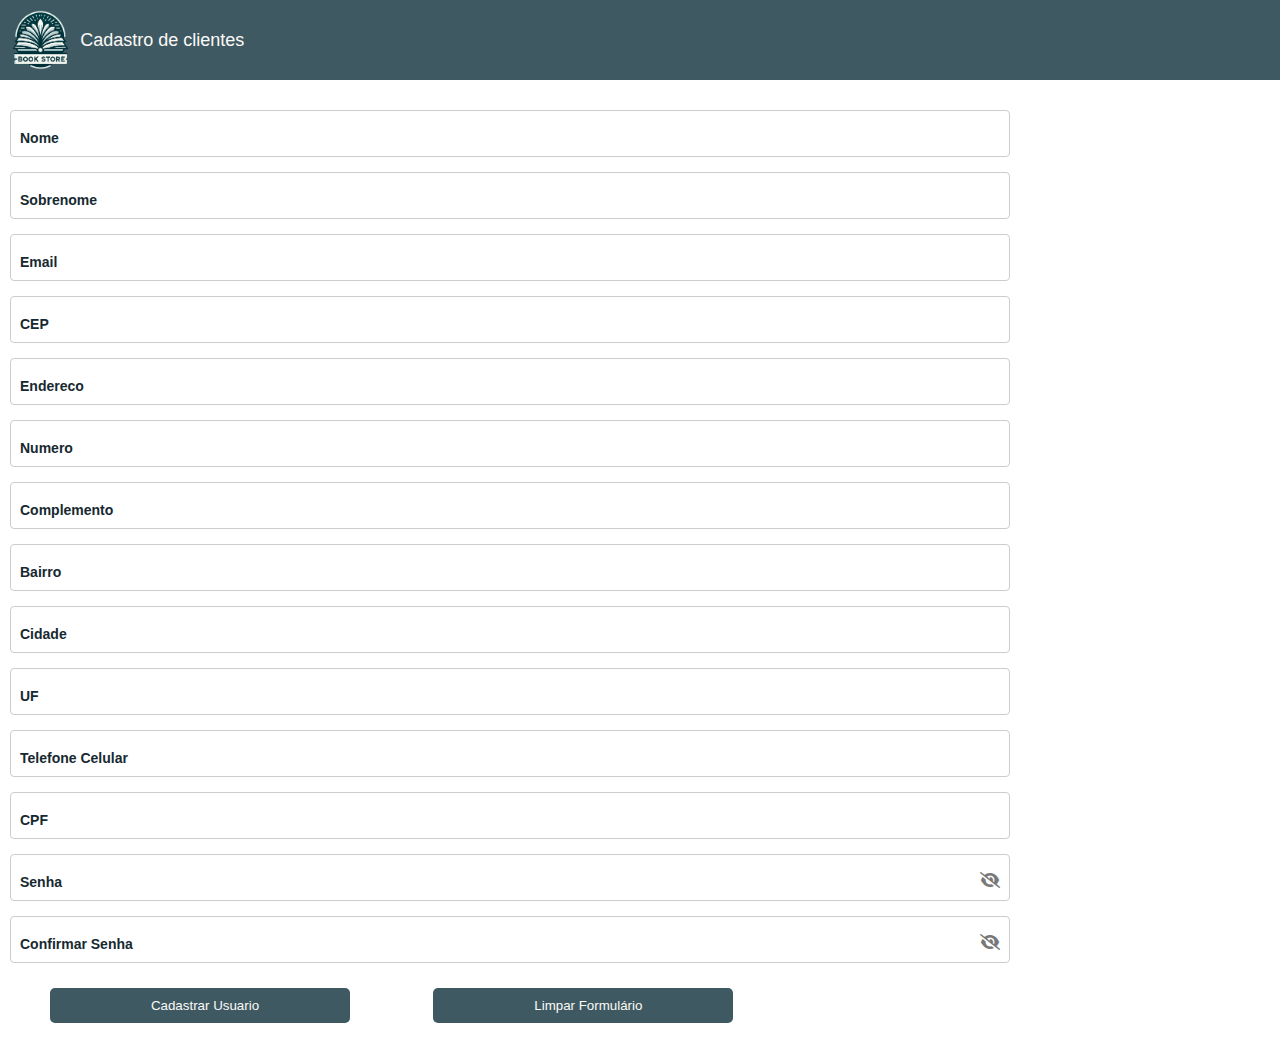
==== html/cadastro.html @ 5c0ea146 "implementado o form submit com o local storage, testado o caminho feliz do cadastro de dados e valid" ====
<html xmlns="http://www.w3.org/1999/html">
<head>
    <meta charset="UTF-8" />
    <meta name="viewport" content="width=device-width, initial-scale=1.0">
    <link rel="stylesheet" href="../css/util.css" />
    <link rel="stylesheet" href="../css/fontawesome-free-web/css/all.css" />
    <link rel="stylesheet" href="../css/cadastro.css" />
    <link rel="shortcut icon" type="image/png" href="../img/Logo3.png"/>
    <script defer src="../js/cadastro.js"></script>
    <title>Páginas Infinitas</title>
</head>
<body>
<div class="barra-principal">
    <a href="index.html">
        <img class="logo" src="../img/Logo3.png"/>
    </a>
    <span class="titulo">Cadastro de clientes</span>
</div>

<form class="formulario-cadastro" >

    <div class="form-floating-label">
        <input type="text" id="nome" name="nome" size="150" maxlength="200" required placeholder=" ">
        <label for="nome" > Nome</label>
    </div>

    <div class="form-floating-label">
        <input type="text" id="sobrenome" name="sobrenome" size="150" required placeholder=" ">
        <label for="sobrenome">Sobrenome</label>
    </div>

    <div class="form-floating-label">
        <input type="email" id="email" name="email" size="200" required  placeholder=" ">
        <label for="email">Email</label>
    </div>

    <div class="form-floating-label">
        <input type="text" id="cep" name="cep" maxlength="9" required placeholder=" " onfocus="limparErroCep()">
        <label for="cep">CEP</label>
        <label for="cep" id="errocep">CEP INVALIDO</label>
    </div>

    <div class="form-floating-label">
        <input type="text" id="logradouro" name="logradouro"  required  placeholder=" ">
        <label for="logradouro">Endereco</label>
    </div>

    <div class="form-floating-label">
        <input type="number" id="numero" name="numero" required  placeholder=" ">
        <label for="numero">Numero</label>
    </div>

    <div class="form-floating-label">
        <input type="text" id="complemento" name="complemento"   placeholder=" ">
        <label for="complemento">Complemento</label>
    </div>

    <div class="form-floating-label">
        <input type="text" id="bairro" name="bairro"  required  placeholder=" ">
        <label for="bairro">Bairro</label>
    </div>

    <div class="form-floating-label">
        <input type="text" id="cidade" name="cidade"  required  placeholder=" ">
        <label for="cidade">Cidade</label>
    </div>

    <div class="form-floating-label">
        <input type="text" id="uf" name="uf"  required  placeholder=" ">
        <label for="uf">UF</label>
    </div>

    <div class="form-floating-label">
      <input type="text" id="telefone_celular" name="telefone_celular" maxlength="13" required placeholder=" ">
      <label for="telefone_celular">Telefone Celular</label>
    </div>

    <div class="form-floating-label">
        <input type="text" id="cpf" name="cpf" maxlength="14"  required placeholder=" ">
        <label for="cpf">CPF</label>
    </div>

    <div class="form-floating-label">
        <input type="password" id="senha" name="senha" required placeholder=" ">
        <label for="senha">Senha</label>
        <i class="fas fa-eye-slash" id="toggleSenha" style="cursor: pointer;"></i>
    </div>

    <div class="form-floating-label">
        <input type="password" id="confirmar_senha" name="conf_senha" required placeholder=" " onblur="">
        <label for="senha">Confirmar Senha</label>
        <i class="fas fa-eye-slash" id="toggleConfirmarSenha" style="cursor: pointer;"></i>
    </div>

    <div>
        <button class="botao" type="submit" id="cadastrar_usuario">Cadastrar Usuario</button>
        <button class="botao" type="reset" id="limpar_formulario">Limpar Formulário</button>
    </div>

</form>

<!-- Modal de Erro -->
<div id="errorModal" class="modal" style="display: none;">
    <div class="modal-content">
        <span class="close">&times;</span>
        <p id="errorMessage">Erro ao buscar o CEP. Por favor, tente novamente.</p>
    </div>
</div>

</body>
---- css/util.css ----
:root{
    --cor-principal-barras: #3E5962;
    --cor-texto-principal: #172930;
    --cor-texto-secundario: #73797f;
    --cor-texto-barra: #FCF9F6;
    --fonte-principal-barras: #3E5962;
    --cor-hover: #85a99d;
}

html, body{
    font-family: Arial, sans-serif;
    margin: 0;
    padding: 0;
    min-width: 320px;
}

.barra-principal {
    background-color: var(--cor-principal-barras);
    color: var(--cor-texto-barra);
    display: flex;
    justify-content: flex-start; /* Alinha os itens ao início do container */
    padding: 10px;
    align-items: center;
    margin:0;
    font-family: Arial, sans-serif;
    font-size: 18px;
    height: 60px;

}
.logo{
    color: var(--cor-texto-barra);
    display:flex;
    align-content: center;
    flex-wrap: wrap;
    height: 100%;
    margin-right: 10px;
}

nav {
    display: flex;
}

nav a {
    color: var(--cor-texto-barra);
   /* font-family: Arial, sans-serif;
    font-size: 16px;*/
    text-decoration: none;
    padding: 8px 16px;
     /* Tamanho da fonte dos itens do menu */
}
nav a:hover {
    background-color: var(--cor-hover); /* Cor de fundo ao passar o mouse */
}

.botao{
    padding: 10px 20px;
    background-color: var(--cor-principal-barras);
    color: var(--cor-texto-barra);
    border: none;
    cursor: pointer;
    transition: 0.3s;
    border-radius: 5px;
    padding-right: 10px;
    margin-top: 10px;
    margin-bottom: 10px;
    margin-left: 40px;
    margin-right: 40px;
    width: 300px;
}

.botao-secundario{
    padding: 10px 20px;
    background-color: var(--cor-texto-barra);
    color: var(--cor-texto-principal);
    border: 1px solid #ccc;
    cursor: pointer;
    transition: 0.3s;
    border-radius: 5px;
    padding-right: 10px;
    margin-top: 10px;
    margin-bottom: 10px;
    margin-left: 40px;
    margin-right: 40px;
    width: 300px;
}

.botao-secundario:hover{
    background-color: var(--cor-texto-principal);
    color: var(--cor-texto-barra);
}

.fa-solid.fa-magnifying-glass:hover{
    cursor: pointer;
}

.pesquisar-livros {
    margin-right: auto; /* Empurra tudo que está à direita para o fim do container */
    margin-left: 20px;
}

.botao:hover{
    background-color: var(--cor-hover);
}

h2 {
    border-bottom: 2px solid #eee;
    color: var(--cor-texto-secundario);
    font-family: Arial, sans-serif;
    padding-left: 50px;
    margin-left: 10px;
    margin-right: 10px;
}

h1 {
    border-bottom: 2px solid #eee;
    color: var(--cor-texto-secundario);
    font-family: Arial, sans-serif;
    text-align: center;
    font-size: 25px;
    padding-bottom: 10px;
    margin-left: 10px;
    margin-right: 10px;
}



/*CSS para label flututante em input text*/
.form-floating-label {
    position: relative; /*O posicionamento relativo permite que o rótulo flutuante seja posicionado dentro do elemento*/
    margin-bottom: 15px;
}

.form-floating-label input {
    width: 100%;
    text-align: left;
    border: 1px solid #ccc;
    border-radius: 4px;
    padding: 15px 10px;
    outline: none; /*Remove a borda padrão do campo de entrada quando ele está em foco (o usuário clicou nele).*/
}

.form-floating-label label {
    pointer-events: none; /*Evita que o usuário interaja diretamente com o rótulo clicando nele. Isso é útil porque o clique deve focar o campo de entrada associado.*/
    position: absolute; /*Posiciona o rótulo em relação ao campo de entrada.*/
    left: 10px;
    top: 10px;
    font-family: Arial, sans-serif;
    font-size: 14px;
    transition: all 0.3s ease; /*Define uma transição suave para todas as propriedades do rótulo que mudam (como posição e tamanho da fonte) durante 0,3 segundos com uma curva de animação "ease" (facilitando a entrada e saída).*/
}

.form-floating-label input:focus + label,  /*Seleciona o rótulo que está depois (+) de um elemento <input> dentro do elemento form-floating-label quando o campo de entrada está em foco (o usuário clicou nele).*/
.form-floating-label input:not(:placeholder-shown) + label {  /*Seleciona o rótulo que está depois (+) de um elemento <input> dentro do elemento form-floating-label quando o texto do placeholder não está sendo exibido (ou seja, o usuário digitou algo ou o campo já tem um valor).*/
    top: -10px; /*Move o rótulo 10 pixels para cima em relação à sua posição inicial, fazendo com que ele "flutue" acima do campo de entrada.*/
    font-size: 14px;
    color: var(--cor-principal-barras);
    background: white;
    padding: 0 4px;
}

.form-floating-label input:focus {
    border-color: var(--cor-hover);
}
/**/
---- css/cadastro.css ----
.formulario-cadastro{
    font-size: 12px;
    margin-top: 20px;
    padding: 10px;

}

label {
    display: block;
    margin-bottom: 5px;
    font-weight: bold;
    font-family: Arial, sans-serif;
    color: var(--cor-texto-principal);
    font-size: 14px;
    padding-top: 10px;
}

.endereco {
    border-style: solid;
    border-color: #3E5962;
    border-width: thin;
    padding: 20px;  /*arrumar isso*/
}

/* Estilizando o input */
#numero::-webkit-inner-spin-button,
#numero::-webkit-outer-spin-button {
    -webkit-appearance: none; /* Oculta as setas no Chrome */
    margin: 0; /* Remove o espaço entre o input e as setas no Chrome */
    appearance: none; /* Oculta as setas no Firefox */
}


input {
    width: 100%;
    max-width: 1000px;
 /*   padding: 10px;
    margin-bottom: 15px;
    border: 1px solid #ccc;
    border-radius: 4px;
    box-sizing: border-box;
    font-family: Arial, sans-serif;
    color: var(--cor-texto-principal);
    font-size: 14px;*/
}

#errocep {
    display:none;
}

/* olho na senha */
.fa-eye-slash, .fa-eye {
    position: relative;
    right: 30px;
    top: 10px;
    transform: translateY(-50%);
    cursor: pointer;
    font-size: 16px; /* Ajuste o tamanho conforme necessário */
    color: #787878
}

.form-floating-label {
    position: relative;
    display: flex;
    align-items: center;
    margin-bottom: 15px;
}

.password {
    padding-right: 0px;
}

.form-floating-label input {
    flex-grow: 1;
    padding-right: 40px;


}
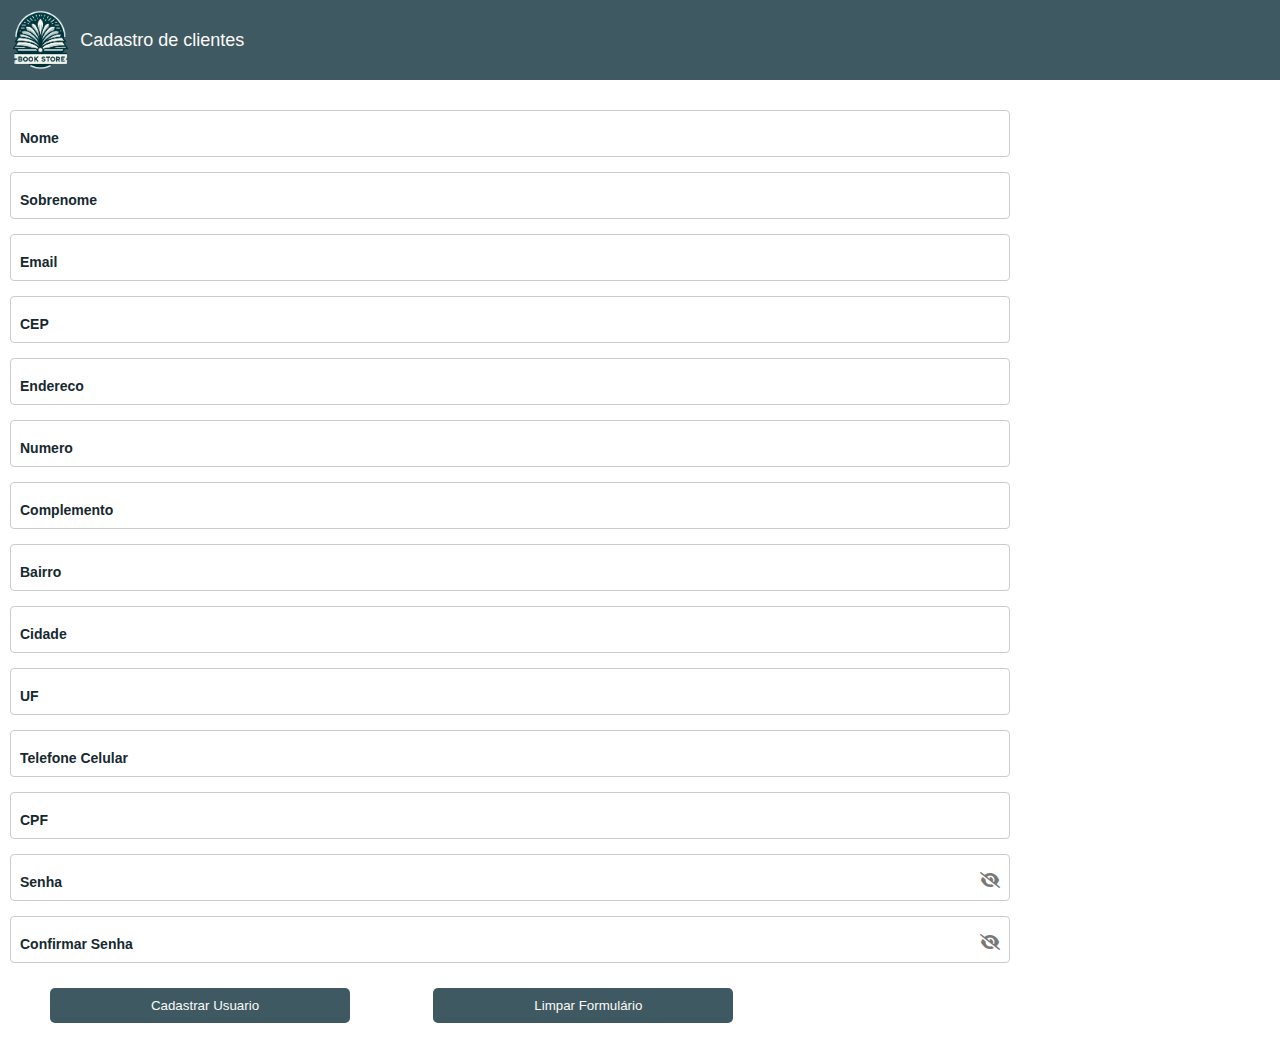
==== commit 3480797c: "Limpou campos." ====
--- a/html/cadastro.html
+++ b/html/cadastro.html
@@ -17,87 +17,101 @@
     <span class="titulo">Cadastro de clientes</span>
 </div>
 
-<form class="formulario-cadastro" >
-
+<div class="formulario-cadastro" >
+    <div class="erro_campo_cadastro" id="erro_nome">Campo obrigatório</div>
     <div class="form-floating-label">
-        <input type="text" id="nome" name="nome" size="150" maxlength="200" required placeholder=" ">
+        <input type="text" id="nome" name="nome" size="150" maxlength="200" required placeholder=" " onblur="validarNome()">
         <label for="nome" > Nome</label>
     </div>
 
+    <div class="erro_campo_cadastro" id="erro_sobrenome">Campo obrigatório</div>
     <div class="form-floating-label">
-        <input type="text" id="sobrenome" name="sobrenome" size="150" required placeholder=" ">
+        <input type="text" id="sobrenome" name="sobrenome" size="150" required placeholder=" " onblur="validarSobrenome()">
         <label for="sobrenome">Sobrenome</label>
     </div>
 
+    <div class="erro_campo_cadastro" id="erro_email">Campo obrigatório</div>
     <div class="form-floating-label">
-        <input type="email" id="email" name="email" size="200" required  placeholder=" ">
+        <input type="email" id="email" name="email" size="200" required  placeholder=" " onblur="validarEmail()">
         <label for="email">Email</label>
     </div>
 
+    <div class="erro_campo_cadastro" id="erro_cep">Campo obrigatório</div>
     <div class="form-floating-label">
-        <input type="text" id="cep" name="cep" maxlength="9" required placeholder=" " onfocus="limparErroCep()">
+        <input type="text" id="cep" name="cep" maxlength="9" required placeholder=" " >
         <label for="cep">CEP</label>
-        <label for="cep" id="errocep">CEP INVALIDO</label>
+        <label for="cep" id="errocep">CEP inválido</label>
     </div>
 
+
+    <div class="erro_campo_cadastro" id="erro_logradouro">Campo obrigatório</div>
     <div class="form-floating-label">
-        <input type="text" id="logradouro" name="logradouro"  required  placeholder=" ">
+        <input type="text" id="logradouro" name="logradouro"  required  placeholder=" " onblur="validarLogradouro()" readonly>
         <label for="logradouro">Endereco</label>
     </div>
 
+    <div class="erro_campo_cadastro" id="erro_numero">Campo obrigatório</div>
     <div class="form-floating-label">
-        <input type="number" id="numero" name="numero" required  placeholder=" ">
+        <input type="number" id="numero" name="numero" required  placeholder=" " onblur="validarNumLogradouro()">
         <label for="numero">Numero</label>
     </div>
 
     <div class="form-floating-label">
-        <input type="text" id="complemento" name="complemento"   placeholder=" ">
-        <label for="complemento">Complemento</label>
+    <input type="text" id="complemento" name="complemento"   placeholder=" ">
+    <label for="complemento">Complemento</label>
     </div>
 
+    <div class="erro_campo_cadastro" id="erro_bairro">Campo obrigatório</div>
     <div class="form-floating-label">
-        <input type="text" id="bairro" name="bairro"  required  placeholder=" ">
+        <input type="text" id="bairro" name="bairro"  required  placeholder=" " onblur="validarBairro()" readonly>
         <label for="bairro">Bairro</label>
     </div>
 
+    <div class="erro_campo_cadastro" id="erro_cidade">Campo obrigatório</div>
     <div class="form-floating-label">
-        <input type="text" id="cidade" name="cidade"  required  placeholder=" ">
+        <input type="text" id="cidade" name="cidade"  required  placeholder=" " onblur="validarCidade()" readonly>
         <label for="cidade">Cidade</label>
     </div>
 
+    <div class="erro_campo_cadastro" id="erro_UF">Campo obrigatório</div>
     <div class="form-floating-label">
-        <input type="text" id="uf" name="uf"  required  placeholder=" ">
+        <input type="text" id="uf" name="uf"  required  placeholder=" " onblur="validarUF()" readonly>
         <label for="uf">UF</label>
     </div>
 
+    <div class="erro_campo_cadastro" id="erro_telefone_celular">Campo obrigatório</div>
     <div class="form-floating-label">
-      <input type="text" id="telefone_celular" name="telefone_celular" maxlength="13" required placeholder=" ">
+      <input type="text" id="telefone_celular" name="telefone_celular" maxlength="13" required placeholder=" " onblur="validarTelefoneCelular()">
       <label for="telefone_celular">Telefone Celular</label>
     </div>
 
+    <div class="erro_campo_cadastro" id="erro_cpf">Campo obrigatório</div>
     <div class="form-floating-label">
-        <input type="text" id="cpf" name="cpf" maxlength="14"  required placeholder=" ">
+        <input type="text" id="cpf" name="cpf" maxlength="14"  required placeholder=" " onblur="validarCPF()">
         <label for="cpf">CPF</label>
     </div>
 
+    <div class="erro_campo_cadastro" id="erro_senha">Campo obrigatório</div>
     <div class="form-floating-label">
-        <input type="password" id="senha" name="senha" required placeholder=" ">
+        <input type="password" id="senha" name="senha" required placeholder=" " onblur="validarSenhaPreenchida()">
         <label for="senha">Senha</label>
         <i class="fas fa-eye-slash" id="toggleSenha" style="cursor: pointer;"></i>
     </div>
 
+    <div class="erro_campo_cadastro" id="erro_conf_senha">Campo obrigatório</div>
     <div class="form-floating-label">
-        <input type="password" id="confirmar_senha" name="conf_senha" required placeholder=" " onblur="">
+        <input type="password" id="confirmar_senha" name="conf_senha" required placeholder=" " onblur="validarConfirmacaoSenhaPreenchida()">
         <label for="senha">Confirmar Senha</label>
         <i class="fas fa-eye-slash" id="toggleConfirmarSenha" style="cursor: pointer;"></i>
     </div>
 
     <div>
-        <button class="botao" type="submit" id="cadastrar_usuario">Cadastrar Usuario</button>
-        <button class="botao" type="reset" id="limpar_formulario">Limpar Formulário</button>
+        <button class="botao" type="button" id="cadastrar_usuario" onclick="cadastrarUsuario()">Cadastrar Usuario</button>
+        <button class="botao" type="button" id="limpar_formulario" onclick="resetFormulario()">Limpar Formulário</button>
     </div>
 
-</form>
+</div>
+
 
 <!-- Modal de Erro -->
 <div id="errorModal" class="modal" style="display: none;">
--- a/css/util.css
+++ b/css/util.css
@@ -42,14 +42,11 @@
 
 nav a {
     color: var(--cor-texto-barra);
-   /* font-family: Arial, sans-serif;
-    font-size: 16px;*/
     text-decoration: none;
     padding: 8px 16px;
-     /* Tamanho da fonte dos itens do menu */
 }
 nav a:hover {
-    background-color: var(--cor-hover); /* Cor de fundo ao passar o mouse */
+    background-color: var(--cor-hover);
 }
 
 .botao{
@@ -161,4 +158,41 @@
 .form-floating-label input:focus {
     border-color: var(--cor-hover);
 }
+.id-usuario-logado {
+    font-size: 10px;
+    margin-bottom: 5px;
+}
+
+.form-floating-label select {
+    width: 100%;
+    height: 45px;
+    border: 1px solid #ccc;
+    border-radius: 4px;
+    padding: 10px 10px;
+    outline: none;
+    background-color: white;
+    -webkit-appearance: none; /* Remove o estilo padrão nos navegadores que usam Webkit */
+    appearance: none;
+}
+
+.form-floating-label select:focus + label,
+.form-floating-label select:not(:placeholder-shown) + label {
+    top: -10px;
+    font-size: 14px;
+    color: var(--cor-principal-barras);
+    background: white;
+    padding: 0 4px;
+}
+
+/* Adiciona seta customizada*/
+.form-floating-label select {
+    background-image: url(../img/seta.png);
+    background-repeat: no-repeat;
+    background-position: right 10px center;
+    background-size: 20px 20px; /* Tamanho do ícone */
+}
+
+.form-floating-label select:focus {
+    border-color: var(--cor-hover);
+}
 /**/--- a/css/cadastro.css
+++ b/css/cadastro.css
@@ -30,6 +30,15 @@
     appearance: none; /* Oculta as setas no Firefox */
 }
 
+
+.erro_campo_cadastro{
+    color: red;
+    font-family: Arial, sans-serif;
+    font-size: 14px;
+    margin-bottom: 10px;
+    margin-left: 5px;
+    display: none;
+}
 
 input {
     width: 100%;
